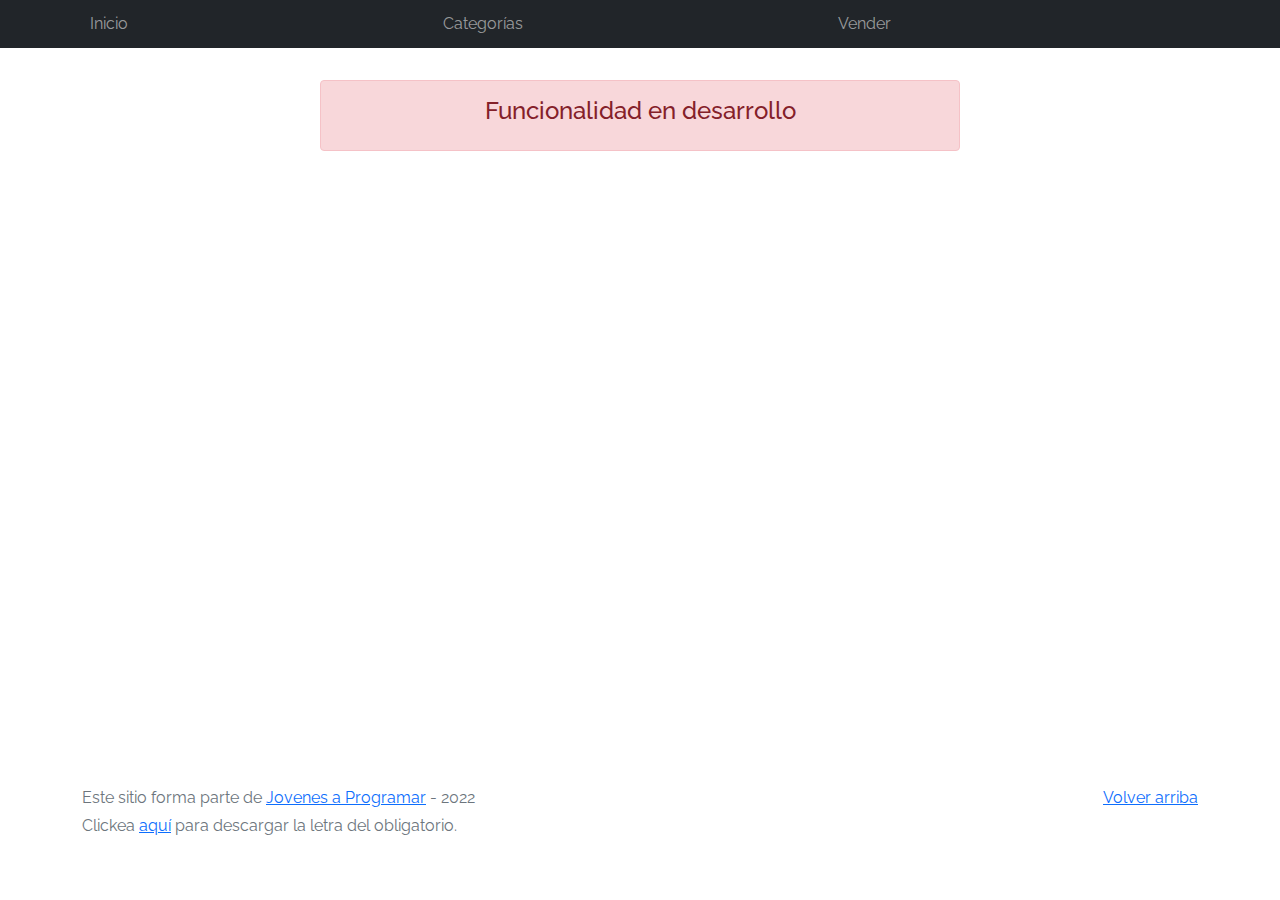
==== cart.html @ 0964143f "Ecommerce Jap" ====
<!DOCTYPE html>
<html lang="es">

<head>
  <meta http-equiv="Content-Type" content="text/html; charset=UTF-8">
  <meta name="viewport" content="width=device-width, initial-scale=1, shrink-to-fit=no">
  <title>eMercado - Todo lo que busques está aquí</title>
  <link href="https://fonts.googleapis.com/css?family=Raleway:300,300i,400,400i,700,700i,900,900i" rel="stylesheet">
  <link href="css/bootstrap.min.css" rel="stylesheet">
  <link href="css/font-awesome.min.css" rel="stylesheet">
  <link href="css/styles.css" rel="stylesheet">
</head>

<body>
  <nav class="navbar navbar-expand-lg navbar-dark bg-dark p-1">
    <div class="container">
      <button class="navbar-toggler" type="button" data-bs-toggle="collapse" data-bs-target="#navbarNav"
        aria-controls="navbarNav" aria-expanded="false" aria-label="Toggle navigation">
        <span class="navbar-toggler-icon"></span>
      </button>
      <div class="collapse navbar-collapse" id="navbarNav">
        <ul class="navbar-nav w-100 justify-content-between">
          <li class="nav-item">
            <a class="nav-link" href="index.html">Inicio</a>
          </li>
          <li class="nav-item">
            <a class="nav-link" href="categories.html">Categorías</a>
          </li>
          <li class="nav-item">
            <a class="nav-link" href="sell.html">Vender</a>
          </li>
          <li class="nav-item">
          </li>
        </ul>
      </div>
    </div>
  </nav>
  <main>
   <div class="container">
      <div class="alert alert-danger text-center" role="alert">
        <h4 class="alert-heading">Funcionalidad en desarrollo</h4>
      </div>
    </div>
  </main>
  <footer class="text-muted">
    <div class="container">
      <p class="float-end">
        <a href="#">Volver arriba</a>
      </p>
      <p>Este sitio forma parte de <a href="https://jovenesaprogramar.edu.uy/" target="_blank">Jovenes a Programar</a> -
        2022</p>
      <p>Clickea <a target="_blank" href="Letra.pdf">aquí</a> para descargar la letra del obligatorio.</p>
    </div>
  </footer>
  <div id="spinner-wrapper">
    <div class="lds-ring">
      <div></div>
      <div></div>
      <div></div>
      <div></div>
    </div>
  </div>
  <script src="js/bootstrap.bundle.min.js"></script>
  <script src="js/init.js"></script>
  <script src="js/cart.js"></script>
</body>

</html>
---- css/styles.css ----
.jumbotron,
.card-body,
.container,
.site-header {
  font-family: 'Raleway', serif !important;
}

.jumbotron .display-4 {
  font-weight: bold;
}

nav a {
  text-decoration: none;
}

.bd-placeholder-img {
  font-size: 1.125rem;
  text-anchor: middle;
  -webkit-user-select: none;
  -moz-user-select: none;
  -ms-user-select: none;
  user-select: none;
}

@media (min-width: 768px) {
  .bd-placeholder-img-lg {
    font-size: 3.5rem;
  }
}

.jumbotron {
  height: 50vh;
  padding: 5em inherit;
  margin-bottom: 0;
  background-color: #53C0FB;
  background: url('../img/cover_back.png');
  background-size: cover;
  background-position: center;
  background-repeat: no-repeat;
  color: black;
  font-weight: bold;
}

@media (min-width: 768px) {
  .jumbotron {
    padding-top: 6rem;
    padding-bottom: 6rem;
  }
}

.jumbotron p:last-child {
  margin-bottom: 0;
}

.jumbotron-heading {
  font-weight: 300;
}

.jumbotron .container {
  max-width: 40rem;
  background-color: rgba(255, 255, 255, 0.5);
  border-radius: 10px;
  text-shadow: 1px 1px 2px grey;
}

.jumbotron .lead {
  font-size: 38px;
}

footer {
  padding-top: 3rem;
  padding-bottom: 3rem;
}

footer p {
  margin-bottom: .25rem;
}

.site-header a {
  color: white;
  transition: ease-in-out color .15s;
}

.site-header .dropdown-menu a {
  color: black;
}

.dropzone {
  border: 2px dashed #0087F7;
  border-radius: 5px;
  background: white;
}

.img-fit {
  max-height: 100%;
}

.alert {
  position: fixed;
  top: 80px;
  width: 50%;
  left: 50%;
  transform: translate(-50%, 0);
}

.lds-ring {
  display: inline-block;
  position: relative;
  width: 64px;
  height: 64px;
  top: 50%;
  left: 50%;
}

.cursor-active {
  cursor: pointer;
}

.left {
  float: left;
  padding: 4px;
  background-color: rgba(255, 255, 255, 0.5);
}

.lds-ring div {
  box-sizing: border-box;
  display: block;
  position: absolute;
  width: 51px;
  height: 51px;
  margin: 6px;
  border: 6px solid #fff;
  border-radius: 50%;
  animation: lds-ring 1.2s cubic-bezier(0.5, 0, 0.5, 1) infinite;
  border-color: #fff transparent transparent transparent;
}

.lds-ring div:nth-child(1) {
  animation-delay: -0.45s;
}

.lds-ring div:nth-child(2) {
  animation-delay: -0.3s;
}

.lds-ring div:nth-child(3) {
  animation-delay: -0.15s;
}

@keyframes lds-ring {
  0% {
    transform: rotate(0deg);
  }

  100% {
    transform: rotate(360deg);
  }
}

.signin {
  width: 100%;
  max-width: 330px;
  padding: 15px;
  margin: auto;
}

#spinner-wrapper {
  position: fixed;
  background-color: rgba(0, 0, 0, 0.5);
  width: 100%;
  height: 100%;
  top: 0;
  left: 0;
  z-index: 1021;
  display: none;
}

main {
  min-height: calc(100vh - 210px);
}

a.custom-card,
a.custom-card:hover {
  color: inherit;
  text-decoration: inherit;
}

.checked {
  color: orange;
}

.form{
  align-items: center;
  justify-content: center;
  font-family: Arial, Helvetica, sans-serif;
 }
 
 .formulario, h1, .error{
   text-align: center;
  margin-bottom: 25px;
  font-size: 1rem;
 }

 .img{
    margin-left: 30rem;
    width: 400px;
    display: block;
  }

 .formulario input{
   display: block;
   margin: auto;
   margin-top: 10px;
 }
 .formulario button{
  margin-top: 15px;
   background-color:#026cc4;
   color: white;
   border-color: #53C0FB;
 }
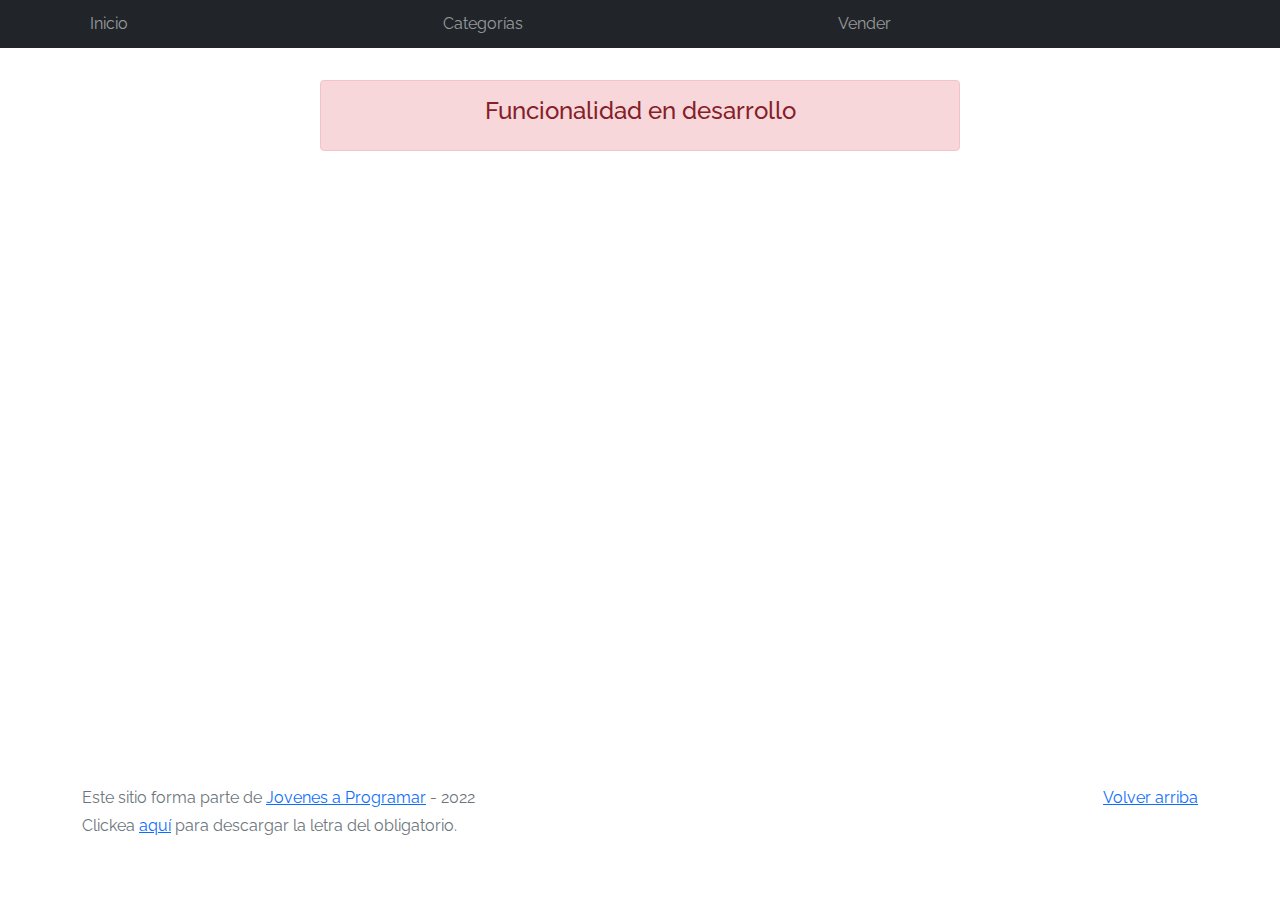
==== commit 04764485: "Entrega1" ====
--- a/cart.html
+++ b/cart.html
@@ -21,7 +21,7 @@
       <div class="collapse navbar-collapse" id="navbarNav">
         <ul class="navbar-nav w-100 justify-content-between">
           <li class="nav-item">
-            <a class="nav-link" href="index.html">Inicio</a>
+            <a class="nav-link" href="login.html">Inicio</a>
           </li>
           <li class="nav-item">
             <a class="nav-link" href="categories.html">Categorías</a>
--- a/css/styles.css
+++ b/css/styles.css
@@ -189,10 +189,13 @@
   color: orange;
 }
 
+/*Estilo del login*/
+
 .form{
   align-items: center;
   justify-content: center;
   font-family: Arial, Helvetica, sans-serif;
+  display: flex;
  }
  
  .formulario, h1, .error{
@@ -202,7 +205,7 @@
  }
 
  .img{
-    margin-left: 30rem;
+    margin: 60px auto;
     width: 400px;
     display: block;
   }
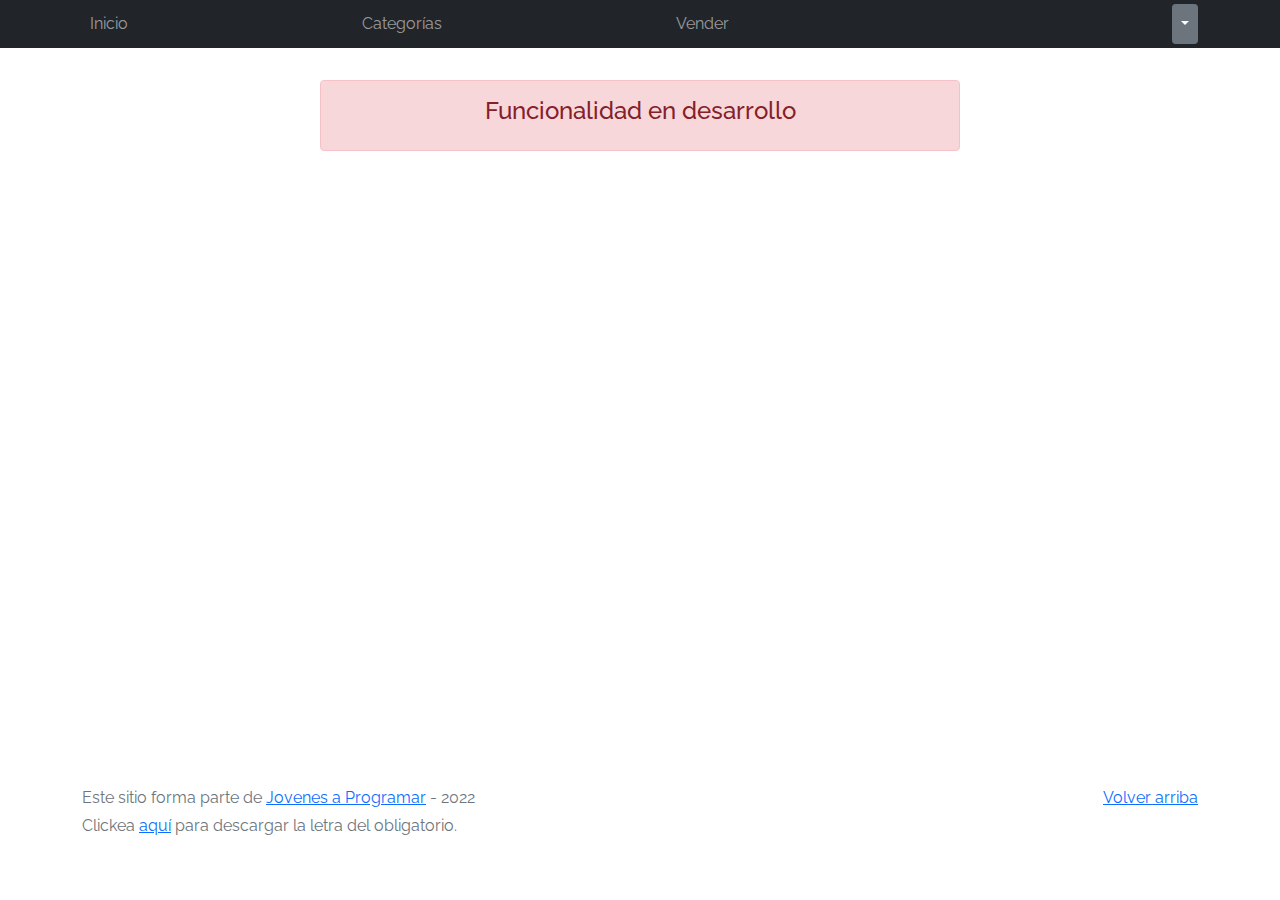
==== commit 02333404: "Entrega4" ====
--- a/cart.html
+++ b/cart.html
@@ -31,6 +31,17 @@
           </li>
           <li class="nav-item">
           </li>
+          <!--Menu desplegable  -->
+        <div class="btn-group">
+          <button id="nav-User" type="button" class="btn btn-secondary btn-sm dropdown-toggle"  data-bs-toggle="dropdown">
+          </button>
+            <ul class="dropdown-menu">
+             <li><a class="dropdown-item" href="cart.html">Mi carrito</a></li>
+             <li><a class="dropdown-item" href="my-profile.html">Mi perfil</a></li>
+             <li><a class="dropdown-item" href="index.html">Cerrar sesión</a></li>
+            </ul>
+        </div>
+          <!--Fin-->
         </ul>
       </div>
     </div>
--- a/css/styles.css
+++ b/css/styles.css
@@ -190,18 +190,27 @@
 }
 
 /*Estilo del login*/
-
 .form{
-  align-items: center;
+  background-color: linear-gradient(to bottom right, blue, white);
+}
+
+.form, .log-name{
   justify-content: center;
-  font-family: Arial, Helvetica, sans-serif;
-  display: flex;
+  display: flex;
+  margin-bottom: 15px;
+  font-size: 1rem;
  }
  
- .formulario, h1, .error{
-   text-align: center;
-  margin-bottom: 25px;
-  font-size: 1rem;
+ .btn-log{
+  margin-left: 47%;
+ }
+ 
+ 
+ .title-login{
+  text-align: center;
+  font-size: 25px;
+  font-family: 'Raleway';
+
  }
 
  .img{
@@ -214,10 +223,61 @@
    display: block;
    margin: auto;
    margin-top: 10px;
- }
- .formulario button{
-  margin-top: 15px;
-   background-color:#026cc4;
-   color: white;
-   border-color: #53C0FB;
- }
+   border-radius: 0.5rem;
+   border: solid 0.1px;
+ }
+
+ .formulario input:focus {
+  outline: 0 none;
+  border-color: rgb(0, 209, 236);
+  box-shadow: 0 1px 1px rgb(12, 133, 180)inset, 0 1px 8px rgb(0, 204, 255);
+}
+
+ /*Fin*/
+
+ /*Estilo de img del producto especifico*/
+.contenedor_img {
+  display: flex;
+  width: 80%;
+  gap: 2rem
+}
+/*Fin*/
+
+.margen{
+  margin: 0 2rem;
+}
+
+/*Estilo de la img de prod relacionados*/
+.relatedProd{
+  /* width: 100%; */
+  display: flex;
+  gap: 4rem;
+}
+/*Fin*/
+
+/*Estilo para el producto relacionado*/
+.relProd {
+  padding: 2px;
+  border: #999 solid 1px;
+  border-radius: 0.5rem;
+  box-shadow: 0 5px 5px #666;
+}
+/*Fin*/
+
+/*Estilo para los comentarios*/
+.commentList {
+  display: flex;
+  flex-direction: column;
+  gap: 0.5rem;
+}
+/*Fin*/
+
+/*Estilo para el titulo de cada articulo */
+.title-bg-gradient {
+  font-family: Georgia, 'Times New Roman', Times, serif;
+  background-image: linear-gradient(40deg, #000000, #f8f8f8);
+  color: transparent;
+  background-clip: text;
+  -webkit-background-clip: text;  
+}
+/*Fin*/
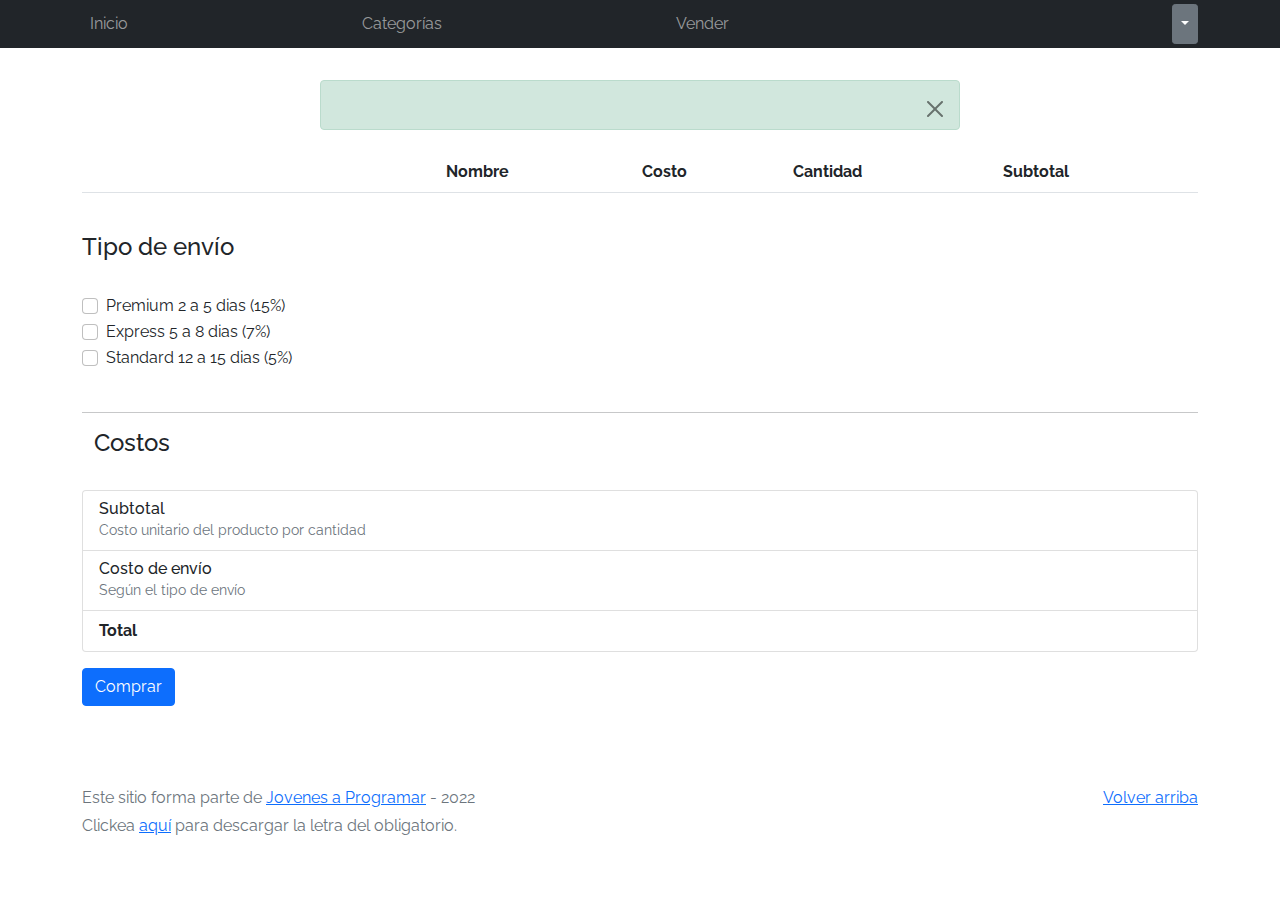
==== commit 2ed43335: "Entrega 6" ====
--- a/cart.html
+++ b/cart.html
@@ -32,26 +32,178 @@
           <li class="nav-item">
           </li>
           <!--Menu desplegable  -->
-        <div class="btn-group">
-          <button id="nav-User" type="button" class="btn btn-secondary btn-sm dropdown-toggle"  data-bs-toggle="dropdown">
-          </button>
+          <div class="btn-group">
+            <button id="nav-User" type="button" class="btn btn-secondary btn-sm dropdown-toggle"
+              data-bs-toggle="dropdown">
+            </button>
             <ul class="dropdown-menu">
-             <li><a class="dropdown-item" href="cart.html">Mi carrito</a></li>
-             <li><a class="dropdown-item" href="my-profile.html">Mi perfil</a></li>
-             <li><a class="dropdown-item" href="index.html">Cerrar sesión</a></li>
+              <li><a class="dropdown-item" href="cart.html">Mi carrito</a></li>
+              <li><a class="dropdown-item" href="my-profile.html">Mi perfil</a></li>
+              <li><a class="dropdown-item"  id="logout">Cerrar sesión</a></li>
             </ul>
-        </div>
+          </div>
           <!--Fin-->
         </ul>
       </div>
     </div>
   </nav>
   <main>
-   <div class="container">
-      <div class="alert alert-danger text-center" role="alert">
-        <h4 class="alert-heading">Funcionalidad en desarrollo</h4>
-      </div>
-    </div>
+<!-- Alerta de compra exitosa -->
+    <div class="alert alert-success alert-dismissible fade" role="alert" id="alert-success">
+      <p id="alter-success-msg"></p>
+      <button type="button" class="btn-close" data-bs-dismiss="alert" aria-label="Close"></button>
+    </div> 
+    <!-- Fin de la alerta -->
+
+    <!-- Entrega 5 controles graficos para el tipo de envio y muestra del carrito -->
+    <h1 class="title-bg-gradient text-center p-4">Carrito de compras</h1>
+
+    <div class="container">
+      <table class="table table-hover">
+        <thead>
+          <tr>
+            <th></th>
+            <th></th>
+            <th></th>
+            <th></th>
+            <th></th>
+            <th></th>
+            <th></th>
+            <th></th>
+            <th></th>
+            <th>Nombre</th>
+            <th>Costo</th>
+            <th>Cantidad</th>
+            <th>Subtotal</th>
+          </tr>
+        </thead>
+      </table>
+    </div>
+
+    <div class="container" id="cartBuy"></div>
+
+    <br>
+    <h4 class="container">Tipo de envío</h4>
+    <br>
+    <div class="container">
+      <div class="form-check">
+        <input class="form-check-input" type="checkbox" name="flexCheckDefault" id="Premium" required>
+        <label> Premium 2 a 5 dias (15%)</label>
+      </div>
+      <div class="form-check">
+        <input class="form-check-input" type="checkbox" name="flexCheckDefault" id="Express" required />
+        <label> Express 5 a 8 dias (7%)</label>
+      </div>
+      <div class="form-check">
+        <input class="form-check-input" type="checkbox" name="flexCheckDefault" id="Standard" required />
+        <label> Standard 12 a 15 dias (5%)</label>
+      </div>
+      <!-- Entrega 6 costos  -->
+      <br>
+      <hr>
+      <h4 class="container">Costos</h4>
+      <br>
+
+      <ul class="list-group mb-3">
+        <li class=" list-group-item d-flex justify-content-between">
+          <div>
+            <h6 class="my-0">Subtotal</h6>
+            <small class="text-muted">Costo unitario del producto por cantidad</small>
+          </div>
+          <span class="text-muted" id="Cost"></span>
+        </li>
+
+        <li class="list-group-item d-flex justify-content-between ">
+          <div>
+            <h6 class="my-0">Costo de envío</h6>
+            <small class="text-muted">Según el tipo de envío</small>
+          </div>
+          <span class="text-muted" id="costEnvio"></span>
+        </li>
+
+        <li class="list-group-item d-flex justify-content-between">
+          <strong>Total</strong>
+          <strong id="total"></strong>
+        </li>
+      </ul>
+      <button class="btn btn-primary" type="button" data-bs-toggle="modal"
+        data-bs-target="#Modal">Comprar</button>
+    </div>
+    <!-- Fin de costos -->
+   
+    <!--Entrega 6 Modal -->
+
+    <div class="modal fade" data-backdrop="static" id="Modal">
+      <div class="modal-dialog">
+        <div class="modal-content">
+      
+          <div class="modal-header">
+            <h4 class="modal-title">Forma de Pago</h4>
+            <button type="button" class="btn-close" data-bs-dismiss="modal" aria-label="Close"></button>
+          </div>
+
+          <div class="modal-body">
+            <form action="" id="formEnvio" class="needs-validation" novalidate>
+              
+              <div class="form-check-inline">
+                <label class="form-check-label">
+                  <input type="checkbox" class="form-check-input" id="transfBancaria" value="option1" />
+                  Transferencia Bancaria
+                </label>
+              </div>
+
+              <div class="form-check-inline">
+                <label class="form-check-label">
+                  <input type="checkbox" class="form-check-input" id="tarjCredito" value="option2"/>
+                  Tarjeta de Crédito
+                </label>
+              </div>
+             
+              <div id="FormaDePago"></div>
+
+              <br>
+
+              <div class="modal-header">
+                <h4 class="modal-title">Dirección de envío</h4>
+              </div>
+
+              <br>
+
+              <div class="col-md-9">
+                <label for="usr">Calle</label>
+                <input type="text" class="form-control"  required />
+                <div class="valid-feedback">Correcto</div>
+                <div class="invalid-feedback">Ingresar calle </div>
+              </div>
+              <br>
+              <div class="col-md-9">
+                <label for="tel">Esquina</label>
+                <input type="text" class="form-control" required />
+                <div class="valid-feedback">Correcto</div>
+                <div class="invalid-feedback">Ingresar esquina </div>
+              </div>
+              <br>
+              <div class="col-md-9">
+                <label for="usr">Número</label>
+                <input type="number" class="form-control" required />
+                <div class="valid-feedback">Correcto</div>
+                <div class="invalid-feedback">Ingresar número de puerta </div>
+              </div>
+
+              <br>
+              <div class="modal-footer">
+                <button type="submit" class="btn btn-primary"> Enviar compra </button>
+              </div>
+
+            </form>
+          </div>
+        </div>
+      </div>
+    </div>
+    </div>
+    </div>
+    <!-- Fin del Modal-->
+
   </main>
   <footer class="text-muted">
     <div class="container">
@@ -63,6 +215,7 @@
       <p>Clickea <a target="_blank" href="Letra.pdf">aquí</a> para descargar la letra del obligatorio.</p>
     </div>
   </footer>
+
   <div id="spinner-wrapper">
     <div class="lds-ring">
       <div></div>
--- a/css/styles.css
+++ b/css/styles.css
@@ -190,11 +190,8 @@
 }
 
 /*Estilo del login*/
+
 .form{
-  background-color: linear-gradient(to bottom right, blue, white);
-}
-
-.form, .log-name{
   justify-content: center;
   display: flex;
   margin-bottom: 15px;
@@ -203,6 +200,7 @@
  
  .btn-log{
   margin-left: 47%;
+  margin-top: 15px;
  }
  
  
@@ -223,20 +221,16 @@
    display: block;
    margin: auto;
    margin-top: 10px;
-   border-radius: 0.5rem;
-   border: solid 0.1px;
- }
-
- .formulario input:focus {
-  outline: 0 none;
-  border-color: rgb(0, 209, 236);
-  box-shadow: 0 1px 1px rgb(12, 133, 180)inset, 0 1px 8px rgb(0, 204, 255);
-}
-
+   border: none;
+   border-bottom: 1px solid rgb(7, 138, 155);
+   outline: 0 none;
+   background-color: transparent;
+ }
  /*Fin*/
 
  /*Estilo de img del producto especifico*/
 .contenedor_img {
+  margin-left: 8rem;
   display: flex;
   width: 80%;
   gap: 2rem
@@ -269,6 +263,7 @@
   display: flex;
   flex-direction: column;
   gap: 0.5rem;
+ 
 }
 /*Fin*/
 
